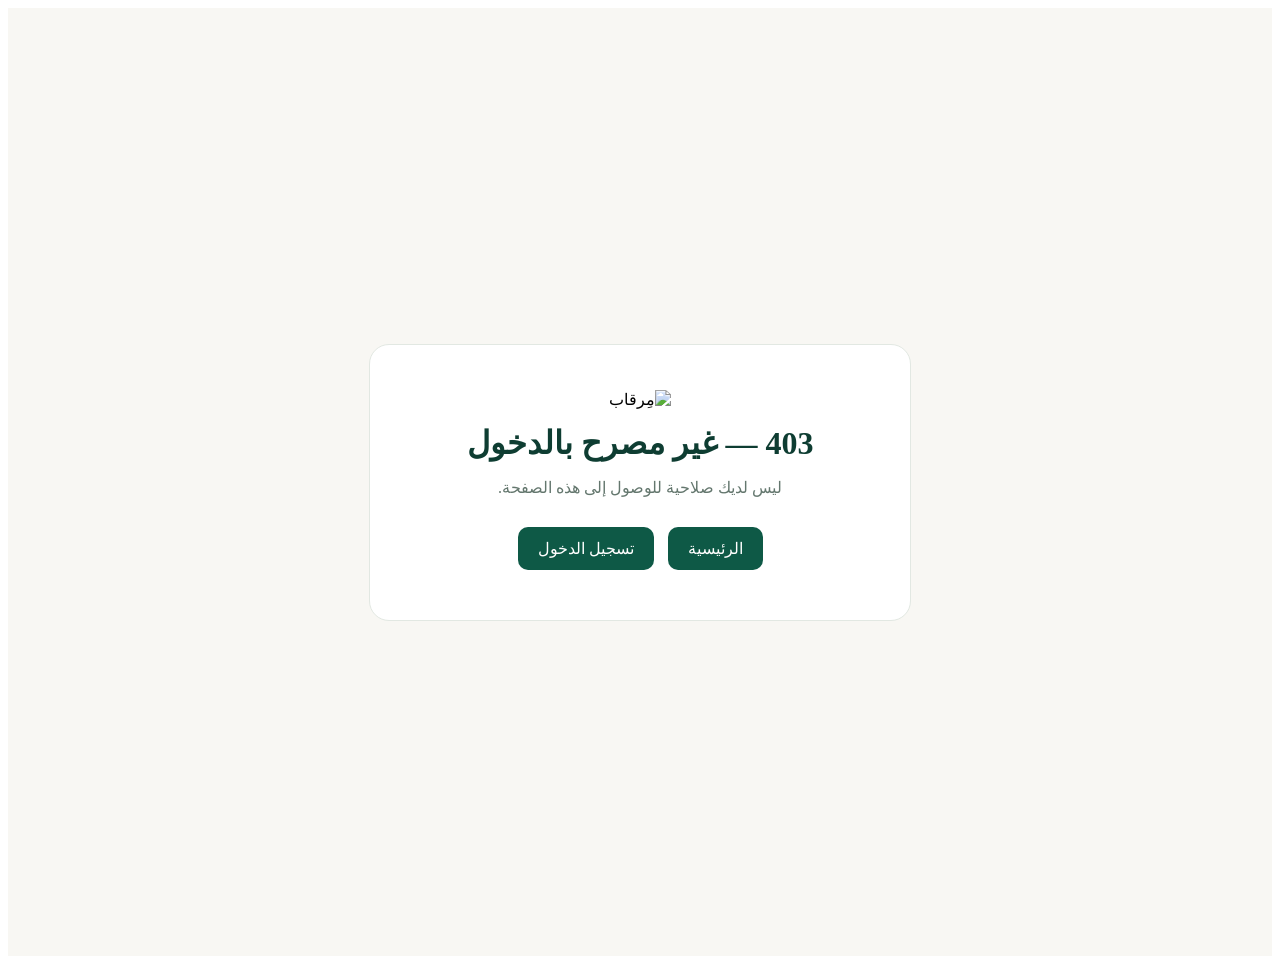
==== src/main/resources/templates/forbidden.html @ ea33bd47 "update" ====
<!DOCTYPE html>
<html lang="ar" dir="rtl">
<head>
  <meta charset="UTF-8">
  <meta name="viewport" content="width=device-width, initial-scale=1">
  <title>غير مصرح بالدخول | مِرقاب</title>
  <link rel="icon" href="/img/favicon.png">
  <link rel="stylesheet" href="/css/base.css">
  <style>
    .forbidden-page {
      min-height: 100vh;
      display: grid;
      place-items: center;
      padding: 24px;
      background: #f8f7f3;
      text-align: center;
    }
    .forbidden-card {
      background: white;
      border: 1px solid #e2e8e2;
      border-radius: 20px;
      padding: 45px 30px;
      max-width: 480px;
      width: 100%;
    }
    .forbidden-card h1 {
      color: #0e3d32;
      margin: 15px 0;
    }
    .forbidden-card p {
      color: #64776e;
      margin-bottom: 25px;
    }
    .forbidden-card a {
      display: inline-block;
      padding: 12px 20px;
      margin: 5px;
      border-radius: 10px;
      background: #0e5946;
      color: white;
      text-decoration: none;
    }
  </style>
</head>
<body>
<main class="forbidden-page">
  <div class="forbidden-card">
    <img src="/img/logo.png" alt="مِرقاب" width="160">
    <h1>403 — غير مصرح بالدخول</h1>
    <p>ليس لديك صلاحية للوصول إلى هذه الصفحة.</p>
    <a href="/">الرئيسية</a>
    <a href="/login">تسجيل الدخول</a>
  </div>
</main>
</body>
</html>
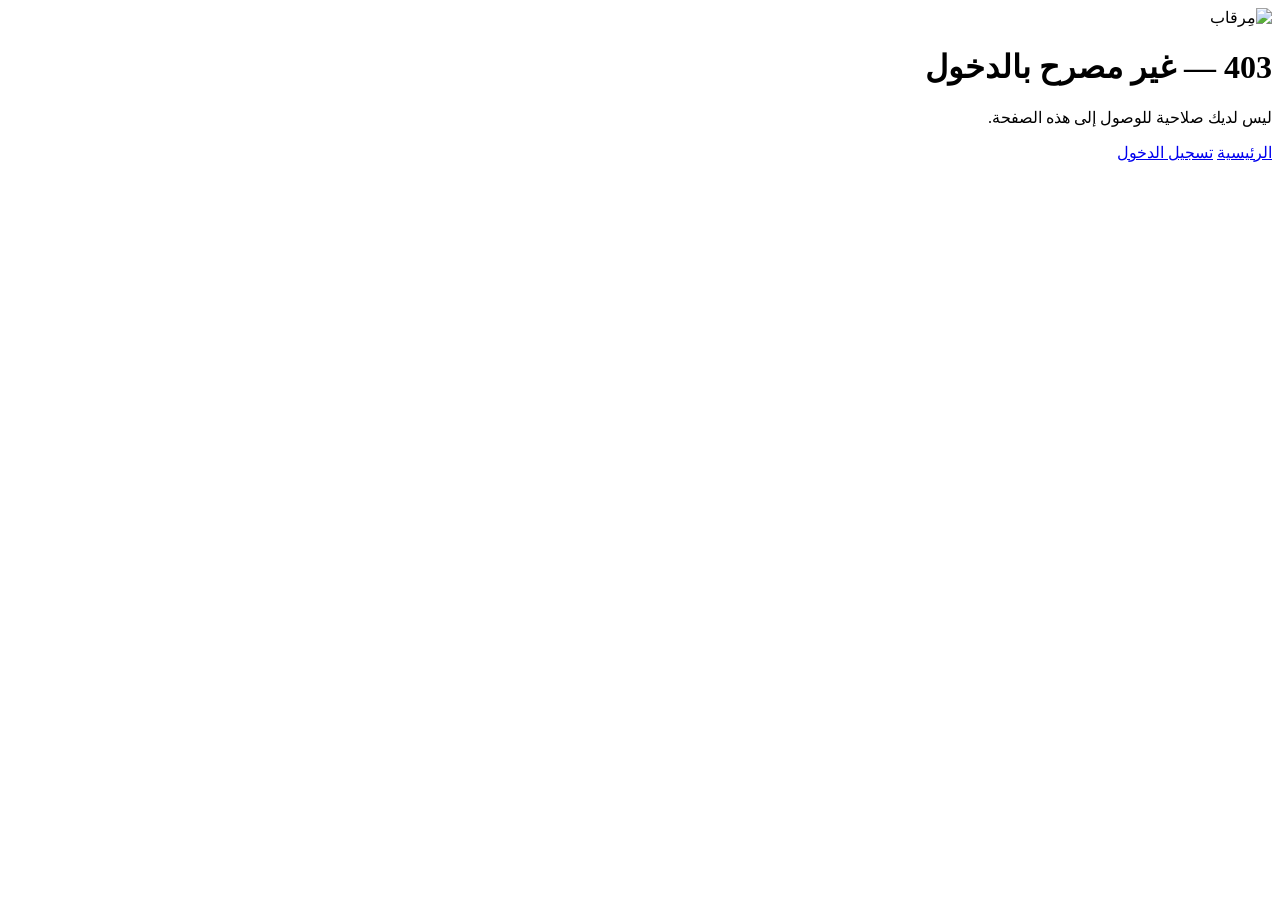
==== commit c0c7c91c: "final update" ====
--- a/src/main/resources/templates/forbidden.html
+++ b/src/main/resources/templates/forbidden.html
@@ -4,54 +4,39 @@
 <head>
   <meta charset="UTF-8">
   <meta name="viewport" content="width=device-width, initial-scale=1">
+
   <title>غير مصرح بالدخول | مِرقاب</title>
+
   <link rel="icon" href="/img/favicon.png">
+
   <link rel="stylesheet" href="/css/base.css">
-  <style>
-    .forbidden-page {
-      min-height: 100vh;
-      display: grid;
-      place-items: center;
-      padding: 24px;
-      background: #f8f7f3;
-      text-align: center;
-    }
-    .forbidden-card {
-      background: white;
-      border: 1px solid #e2e8e2;
-      border-radius: 20px;
-      padding: 45px 30px;
-      max-width: 480px;
-      width: 100%;
-    }
-    .forbidden-card h1 {
-      color: #0e3d32;
-      margin: 15px 0;
-    }
-    .forbidden-card p {
-      color: #64776e;
-      margin-bottom: 25px;
-    }
-    .forbidden-card a {
-      display: inline-block;
-      padding: 12px 20px;
-      margin: 5px;
-      border-radius: 10px;
-      background: #0e5946;
-      color: white;
-      text-decoration: none;
-    }
-  </style>
+  <link rel="stylesheet" href="/css/forbidden.css">
 </head>
+
 <body>
+
 <main class="forbidden-page">
   <div class="forbidden-card">
-    <img src="/img/logo.png" alt="مِرقاب" width="160">
+
+    <img
+            src="/img/logo.png"
+            alt="مِرقاب"
+            width="160"
+            class="forbidden-logo">
+
     <h1>403 — غير مصرح بالدخول</h1>
-    <p>ليس لديك صلاحية للوصول إلى هذه الصفحة.</p>
-    <a href="/">الرئيسية</a>
-    <a href="/login">تسجيل الدخول</a>
+
+    <p>
+      ليس لديك صلاحية للوصول إلى هذه الصفحة.
+    </p>
+
+    <div class="forbidden-actions">
+      <a href="/">الرئيسية</a>
+      <a href="/login">تسجيل الدخول</a>
+    </div>
+
   </div>
 </main>
+
 </body>
 </html>
